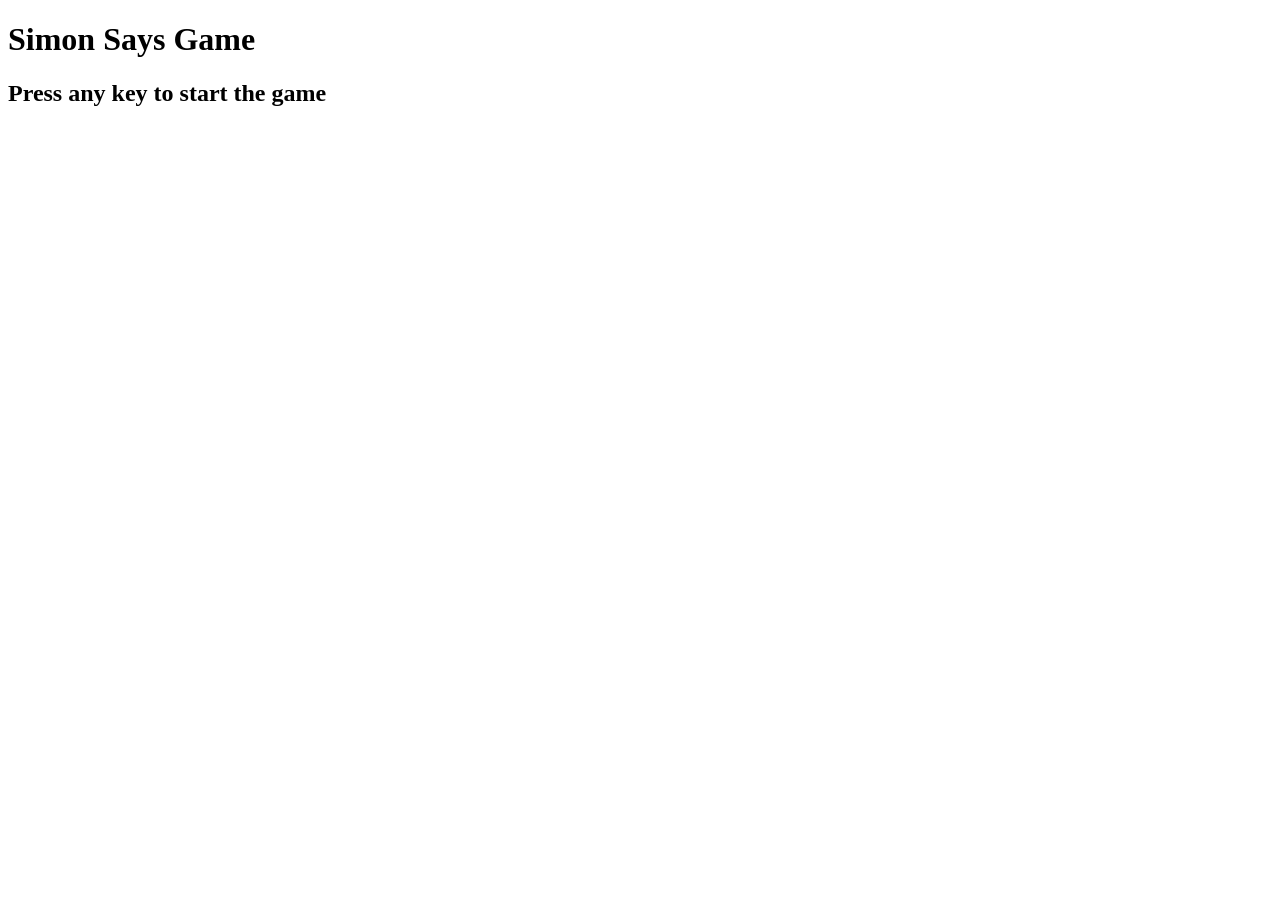
==== index.html @ ad30d1c9 "Update and rename simon says game.html to index.html" ====
<!DOCTYPE html>
<html lang="en">
<head>
    <meta charset="UTF-8">
    <meta name="viewport" content="width=device-width, initial-scale=1.0">
    <title>Simon says Game</title>
    <link rel="stylesheet" href="style.css">
</head>
<body>
    <h1>Simon Says Game</h1>
    <h2> Press any key to start the game </h2>


    <div class="btn-container">
        <div class="line-one">
        <div class="btn red" type="button" id="red"></div>
        <div class="btn yellow" type="button" id="yellow"></div>
        </div>
        
        <div class="line-two">
        <div class="btn green" type="button" id="green"></div>
        <div class="btn purple" type="button" id="purple"></div>
        </div>
    </div>
   <script src="script.js"></script> 
</body>
</html>
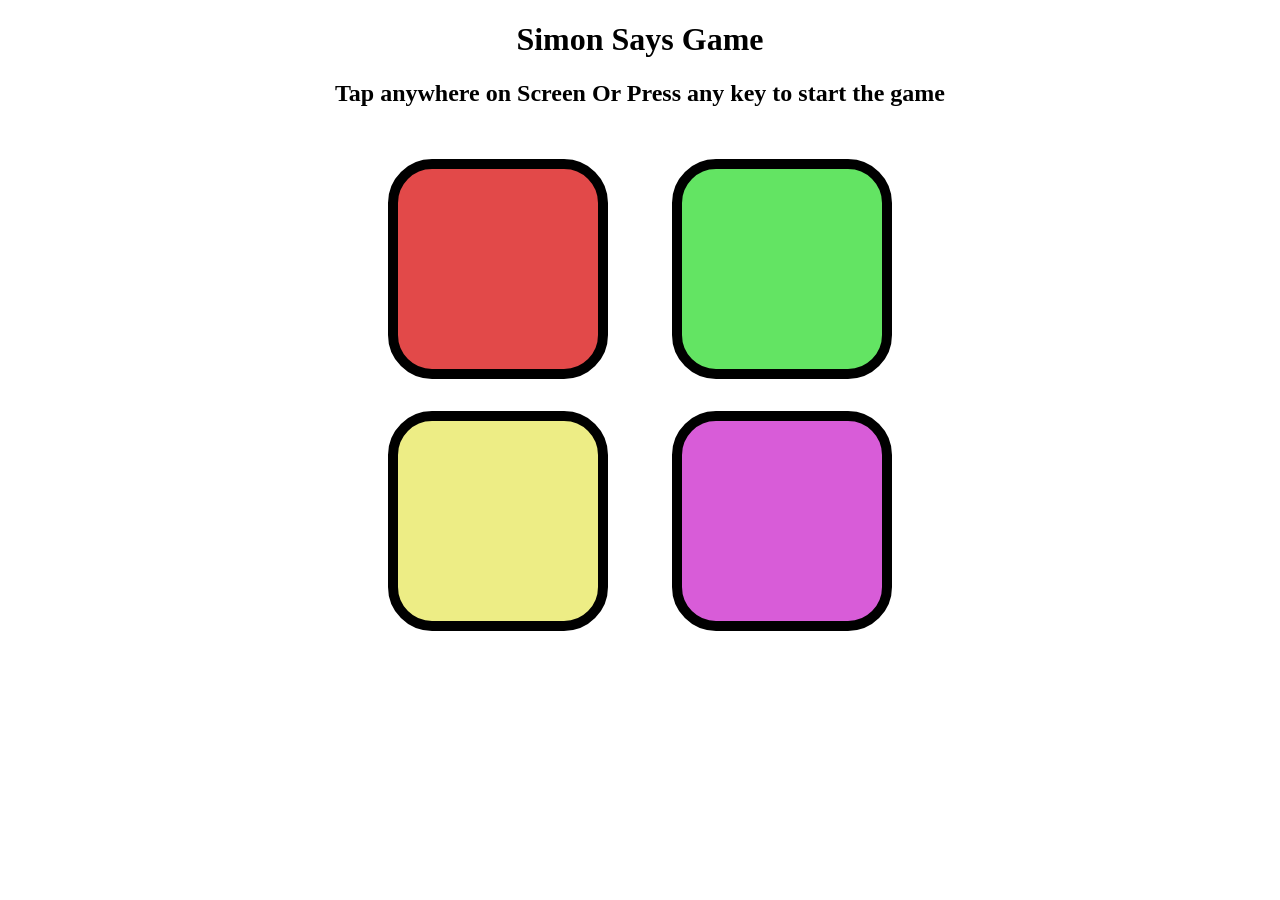
==== commit d3ae10fc: "Update index.html" ====
--- a/index.html
+++ b/index.html
@@ -9,7 +9,7 @@
 </head>
 <body>
     <h1>Simon Says Game</h1>
-    <h2> Press any key to start the game </h2>
+    <h2>Tap anywhere on Screen Or Press any key to start the game </h2>
 
 
     <div class="btn-container">
--- a/style.css
+++ b/style.css
@@ -0,0 +1,40 @@
+body{
+    text-align: center;
+}
+
+.btn{
+    height:200px;
+    width:200px;
+    border-radius:20%;
+    border:10px solid black;
+    margin:2rem;
+}
+
+.btn-container{
+    display:flex;
+    justify-content: center;
+}
+
+.red{
+    background-color: rgb(226, 73, 73);
+}
+
+.yellow{
+    background-color: rgb(237, 237, 133);
+}
+
+.green{
+    background-color: rgb(99, 228, 99);
+}
+
+.purple{
+    background-color: rgb(216, 92, 216);
+}
+
+.flash{
+    background-color: white;
+}
+
+.userflash{
+    background-color:green ;
+}
